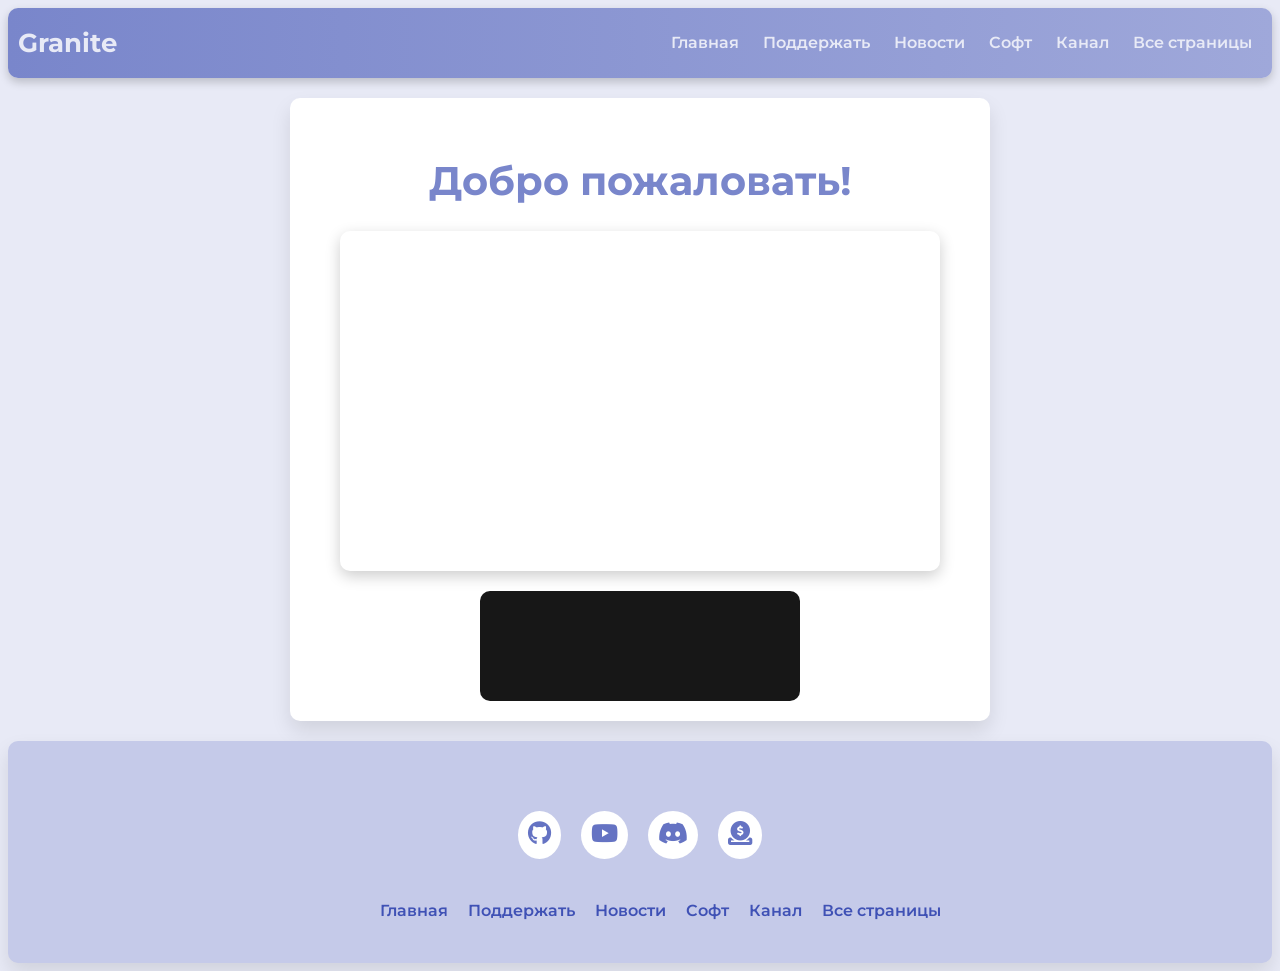
==== index.html @ 0a1fb26e "Initial commit" ====
<!DOCTYPE html>
<html lang="en">

<head>
    <meta charset="UTF-8">
    <meta name="viewport" content="width=device-width, initial-scale=1.0">
    <title>Главная</title>
    <link rel="preconnect" href="https://fonts.googleapis.com">
    <link rel="preconnect" href="https://fonts.gstatic.com" crossorigin>
    <link href="https://fonts.googleapis.com/css2?family=Montserrat:ital,wght@0,100..900;1,100..900&display=swap"
        rel="stylesheet">
    <link rel="stylesheet" href="styles.css">
    <meta name="google-site-verification" content="673LgF0ZD12PZqtYoD4BKcYrIea5FoL2-2OicBCg14s" />
    <meta name="description" content="Меня зовут Никита, приятно познакомиться :). Здесь я снимаю туториалы, новостные ролики, а так же развлекательные видео.">
    <meta name="keywords" content="software, youtube, programming, etc">
    <link rel="shortcut icon" type="image/png" href="Img/favicon.png">
    <link rel="stylesheet" href="https://cdnjs.cloudflare.com/ajax/libs/font-awesome/6.6.0/css/all.min.css" integrity="sha512-Kc323vGBEqzTmouAECnVceyQqyqdsSiqLQISBL29aUW4U/M7pSPA/gEUZQqv1cwx4OnYxTxve5UMg5GT6L4JJg==" crossorigin="anonymous" referrerpolicy="no-referrer" />
    
<!-- Google tag (gtag.js) -->
<script async src="https://www.googletagmanager.com/gtag/js?id=G-C42V8PHFXG"></script>
<script>
  window.dataLayer = window.dataLayer || [];
  function gtag(){dataLayer.push(arguments);}
  gtag('js', new Date());

  gtag('config', 'G-C42V8PHFXG');
</script>

<!-- Google Tag Manager -->
<script>(function(w,d,s,l,i){w[l]=w[l]||[];w[l].push({'gtm.start':
new Date().getTime(),event:'gtm.js'});var f=d.getElementsByTagName(s)[0],
j=d.createElement(s),dl=l!='dataLayer'?'&l='+l:'';j.async=true;j.src=
'https://www.googletagmanager.com/gtm.js?id='+i+dl;f.parentNode.insertBefore(j,f);
})(window,document,'script','dataLayer','GTM-TSLSCMSZ');</script>
<!-- End Google Tag Manager -->

    <!-- Google Tag Manager (noscript) -->
<noscript><iframe src="https://www.googletagmanager.com/ns.html?id=GTM-TSLSCMSZ"
height="0" width="0" style="display:none;visibility:hidden"></iframe></noscript>
<!-- End Google Tag Manager (noscript) -->

</head>

<body>

    <div class="navbar">
        <div class="container">
            <p>Granite</p>
            <div class="navbar-wrapper">
                <ul class="navbar-menu">
                    <li><a href="index.html">Главная</a></li>
                    <li><a href="support.html">Поддержать</a></li>
                    <li><a href="news.html">Новости</a></li>
                    <li><a href="soft.html">Софт</a></li>
                    <li><a href="https://www.youtube.com/@%D0%A7%D0%B5%D1%80%D0%BD%D1%8B%D0%B9%D0%93%D1%80%D0%B0%D0%BD%D0%B8%D1%82">Канал</a></li>
                    <li><a href="allpages.html">Все страницы</a></li>
                </ul>
            </div>
        </div>
    </div>
    <section>
        <h1>Добро пожаловать!</h1>
        <div class="video-container">
            <iframe class="latestVideoEmbed" vnum="0" allow="autoplay; picture-in-picture; fullscreen" allowfullscreen frameborder="0" src="https://www.youtube.com/embed/?list=UUgR9M8bAPcrmOk_K8kjH-tQ&index=0&controls=1&showinfo=0&rel=0&enablejsapi=1"></iframe>
        </div>
        <iframe class="subs" frameborder="0"
            src="https://socialcounts.org/youtube-live-subscriber-count/UCgR9M8bAPcrmOk_K8kjH-tQ/embed?style=img%7Bborder-radius%3A20%25%7Dbody%7Bbackground-color%3Argba%2823%2C23%2C23%2C1%29%21important%7D"
            style="border: 0;"></iframe>
    </section>
    <script src="script.js"></script>
    <footer class="footer">
        <div class="footer-wrapper">
            <div class="icons">
                <a href="https://github.com/graniteyt"><i class="fa-brands fa-github"></i></a>
                <a href="https://www.youtube.com/@%D0%A7%D0%B5%D1%80%D0%BD%D1%8B%D0%B9%D0%93%D1%80%D0%B0%D0%BD%D0%B8%D1%82"><i class="fa-brands fa-youtube"></i></a>
                <a href="https://discord.gg/xAA7AWr8"><i class="fa-brands fa-discord"></i></a>
                <a href="support.html"><i class="fa-solid fa-donate"></i></a>
            </div>
            <div class="navigation">
                <ul>
                    <li><a href="index.html">Главная</a></li>
                    <li><a href="support.html">Поддержать</a></li>
                    <li><a href="news.html">Новости</a></li>
                    <li><a href="soft.html">Софт</a></li>
                    <li><a href="https://www.youtube.com/@%D0%A7%D0%B5%D1%80%D0%BD%D1%8B%D0%B9%D0%93%D1%80%D0%B0%D0%BD%D0%B8%D1%82">Канал</a></li>
                    <li><a href="allpages.html">Все страницы</a></li>
                </ul>
            </div>
        </div>
    </footer>
</body>

</html>
---- styles.css ----
:root {
    --primary-color: #7986cb;
    --secondary-color: #9fa8da;
    --accent-color: #c5cae9;
    --background-color: #e8eaf6;
    --text-color: #3f51b5;
}

* {
    box-sizing: border-box;
}

body {
    position: relative;
    font-family: 'Montserrat', sans-serif;
    font-size: 16px;
    color: var(--text-color);
    overflow-x: hidden;
    line-height: 1.5;
    height: auto;
    min-height: 320px;
    background-color: var(--background-color);
}

.navbar {
    width: 100%;
    height: 70px;
    background: linear-gradient(90deg, var(--primary-color), var(--secondary-color));
    box-shadow: 0 4px 10px rgba(0, 0, 0, 0.2);
    border-radius: 10px;
}

.navbar .container {
    height: inherit;
    display: flex;
    justify-content: space-between;
    align-items: center;
    padding: 0 10px 0 10px;
}

.navbar-menu {
    list-style: none;
    padding-left: 0;
    margin: 0;
}

.navbar-menu li {
    display: inline-block;
}

.navbar-menu li a{
    display: inline-block;
    text-decoration: none;
    color: var(--background-color);
    font-weight: 600;
    padding: 10px;
    transition: all 0.3s ease;
}

.navbar-wrapper {
    display: flex;
    flex-flow: row nowrap;
}

.container p {
    font-size: 26px;
    font-weight: 700;
    color: var(--background-color);
    transition: all .3s ease-in-out;
}

.container p:hover {
    font-size: 30px;
    color: var(--accent-color);
}

.navbar-menu li a:hover {
    color: var(--accent-color);
    transform: translateY(-2px);
}

section {
    background-color: white;
    border-radius: 10px;
    box-shadow: 0 10px 20px rgba(0, 0, 0, 0.1);
    padding: 20px;
    margin: 20px auto;
    max-width: 700px;
}

section h1 {
    font-size: 2.5em;
    margin-bottom: 20px;
    color: var(--primary-color);
    text-align: center;
}

section img {
    display: block;
    width: 256px;
    height: 256px;
    margin: 0 auto;
}

section p {
    text-align: center;
    font-weight: 500;
    font-size: 18px;
}

.latestVideoEmbed {
    display: block;
    margin: 0 auto;
    border-radius: 10px;
    box-shadow: 0 5px 15px rgba(0, 0, 0, 0.2);
    transition: all 0.3s ease;
    width: 600px;
    height: 340px;
}

.subs {
    display: block;
    margin: 0 auto;
    border-radius: 10px;
    padding: 10px;
    margin-top: 20px;
    transition: all 0.3s ease;
    background-color: #171717;
    width: 320px;
    height: 110px;
}

.subs:hover {
    transform: translateY(-5px);
}

.footer {
    background-color: var(--accent-color);
    border-radius: 10px;
    box-shadow: 0 10px 20px rgba(0, 0, 0, 0.1);
}

.footer-wrapper {
    width: 100%;
    padding: 60px 20px 10px;
}

.icons {
    display: flex;
    text-decoration: none;
    align-items: center;
    justify-content: center;
}

.icons a {
    text-decoration: none;
    padding: 10px;
    background-color: white;
    border-radius: 50%;
    margin: 10px;
    transition: all 0.3s ease;
}

.icons a i {
    color: var(--text-color);
    font-size: 1.5em;
    opacity: 0.8;
}

.icons a:hover {
    background-color: var(--text-color);
    transform: translateY(-2px);
}

.icons a:hover i {
    color: var(--background-color);
    transform: translateY(-2px);
}

.navigation {
    margin: 30px 0;
}

.navigation ul {
    display: flex;
    justify-content: center;
    list-style: none;
}

.navigation ul li a{
    text-decoration: none;
    color: var(--text-color);
    font-weight: 600;
    margin: 0 10px;
}

.navigation ul li {
    transition: all 0.3s ease;
}

.navigation ul li:hover {
    transform: translateY(-2px);
}

@media (max-width: 768px) {
    .navbar {
        height: auto;
        flex-direction: column;
        width: 23.5rem;
        margin: 0 auto;
    }

    .navbar .container {
        flex-direction: column;
        align-items: flex-start;
        padding: 10px;
    }

    .navbar .container p{
        display: none;
    }

    .navbar-wrapper {
        width: 100%;
        display: flex;
        justify-content: center;
        align-items: center;
    }

    .navbar-menu {
        display: flex;
        flex-direction: row;
        flex-wrap: nowrap;
        justify-content: center;
        align-items: center;
    }

    .navbar-menu li {
        display: block;
        width: 100%;
    }

    .navbar-menu li:nth-child(2), .navbar-menu li:nth-child(3), .navbar-menu li:nth-child(4), .navbar-menu li:nth-child(5) {
        display: none;
    }

    .navbar-menu li a {
        display: block;
        width: 100%;
        padding: 15px;
        text-align: left;
        font-size: 1.5em;
    }

    section {
        padding: 15px;
        margin: 10px;
        max-width: 100%;
    }
    
    .latestVideoEmbed {
        width: 260px;
        height: 140px;
    }

    .subs {
        width: 260px;
        height: 110px;
    }

    .footer {
        border-radius: 0;
        margin: 0;
        width: 100%;
    }

    .footer-wrapper {
        padding: 30px 10px 5px;
    }

    .icons {
        flex-wrap: wrap;
    }

    .icons a {
        padding: 8px;
        margin: 5px;
    }

    .icons a i {
        font-size: 1.2em;
    }

    .navigation {
        margin: 20px 0;
    }

    .navigation ul {
        flex-direction: column;
    }

    .navigation ul li {
        margin: 5px 0;
    }

    .navigation ul li a {
        font-size: 14px;
        margin: 5px 0;
    }
}
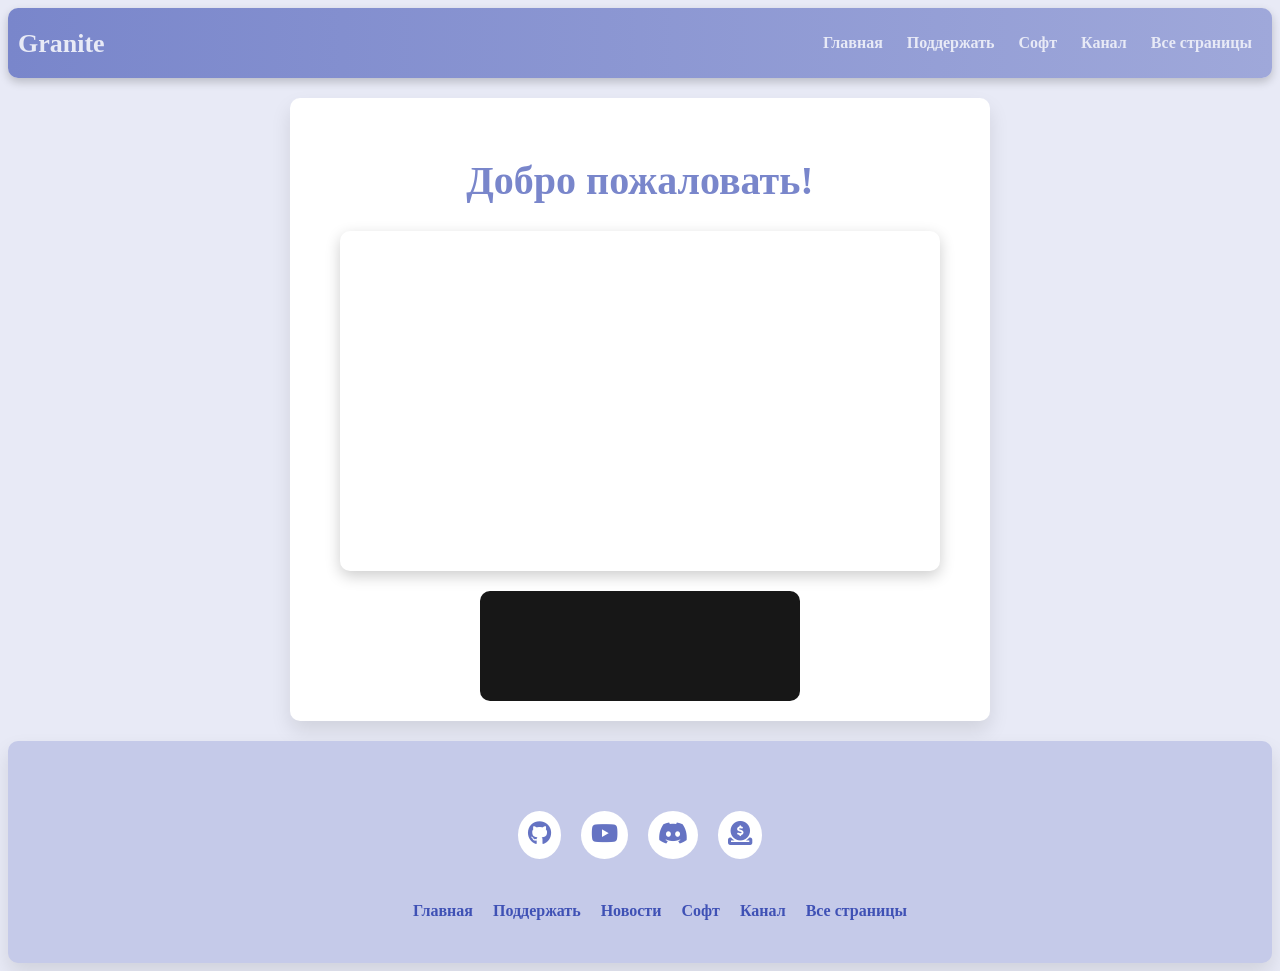
==== commit f9729faa: "Delete unneceseary content" ====
--- a/index.html
+++ b/index.html
@@ -10,6 +10,7 @@
     <link href="https://fonts.googleapis.com/css2?family=Montserrat:ital,wght@0,100..900;1,100..900&display=swap"
         rel="stylesheet">
     <link rel="stylesheet" href="styles.css">
+    <meta property="og:title" content="Сайт GraniteYT">
     <meta name="google-site-verification" content="673LgF0ZD12PZqtYoD4BKcYrIea5FoL2-2OicBCg14s" />
     <meta name="description" content="Меня зовут Никита, приятно познакомиться :). Здесь я снимаю туториалы, новостные ролики, а так же развлекательные видео.">
     <meta name="keywords" content="software, youtube, programming, etc">
@@ -50,7 +51,6 @@
                 <ul class="navbar-menu">
                     <li><a href="index.html">Главная</a></li>
                     <li><a href="support.html">Поддержать</a></li>
-                    <li><a href="news.html">Новости</a></li>
                     <li><a href="soft.html">Софт</a></li>
                     <li><a href="https://www.youtube.com/@%D0%A7%D0%B5%D1%80%D0%BD%D1%8B%D0%B9%D0%93%D1%80%D0%B0%D0%BD%D0%B8%D1%82">Канал</a></li>
                     <li><a href="allpages.html">Все страницы</a></li>
--- a/styles.css
+++ b/styles.css
@@ -12,7 +12,7 @@
 
 body {
     position: relative;
-    font-family: 'Montserrat', sans-serif;
+    font-family: "JetBrains Mono";
     font-size: 16px;
     color: var(--text-color);
     overflow-x: hidden;
